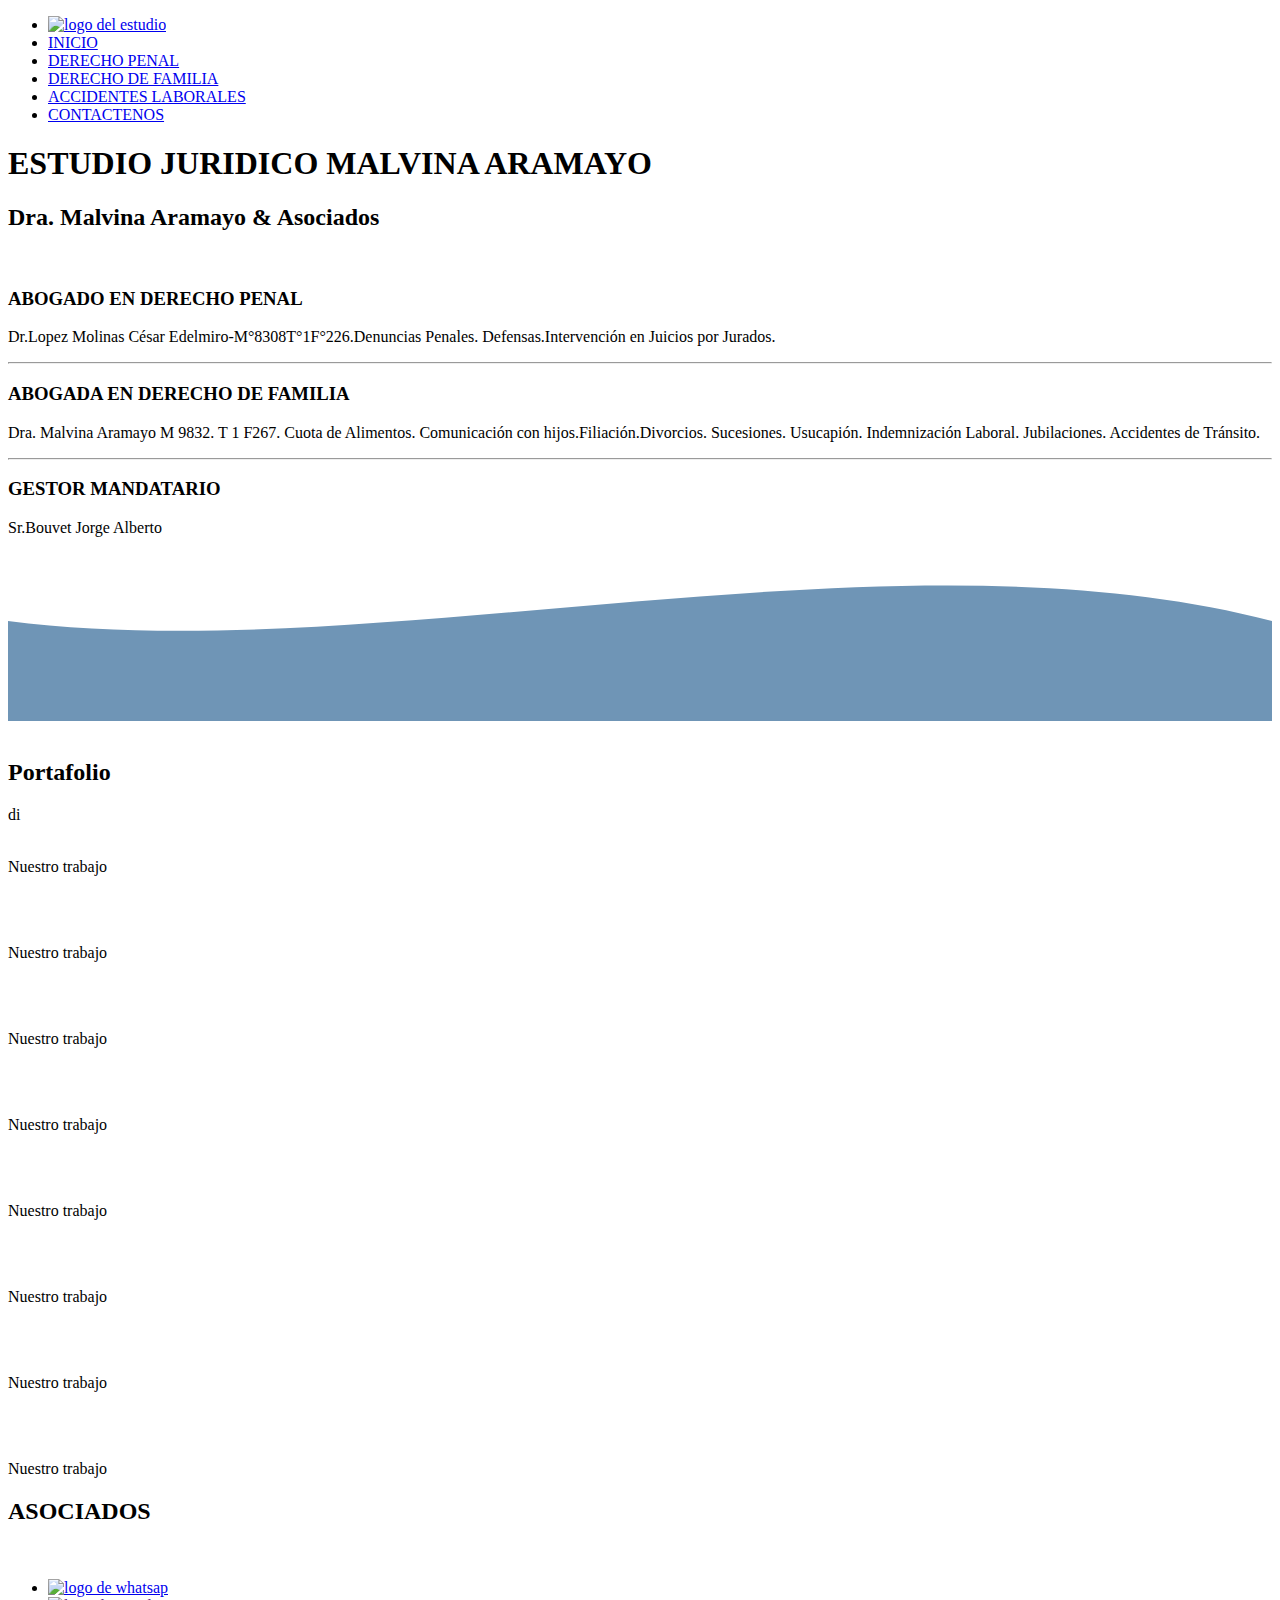
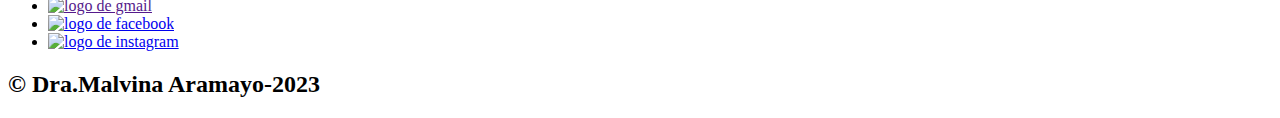
==== index.html @ fd1e5ae7 "se agrego index" ====
<!DOCTYPE html>
<html lang="en">
<head>
    <meta charset="UTF-8">
    <meta http-equiv="X-UA-Compatible" content="IE=edge">
    <meta name="viewport" content="width=device-width, initial-scale=1.0">
    <title>Abogada Malvina</title>
    <link rel="preconnect" href="https://fonts.googleapis.com">
    <link rel="preconnect" href="https://fonts.gstatic.com" crossorigin>
    <link href="https://fonts.googleapis.com/css2?family=Roboto:wght@700&display=swap" rel="stylesheet">
    <link rel="stylesheet" href="css\estilos.css">
</head>

<body class="fondo_del_fondo">
    <div class="conteiner-md">
        <header class="Color_de_fondo">
                <nav>
                <ul class="secciones_menu">
                    <li class="secciones"><a href="index.html"><img src="imagenes\logo.jpge.jpeg"
                                alt="logo del estudio" class="logo_estudio"></a></li>
                    <li class="secciones-secciones--color"> <a href="./index.html">INICIO</a></li>
                    <Li class="secciones"><a href="paginas\Derecho_Penal.html">DERECHO PENAL</a>
                    </Li>
                    <li class="secciones"><a href="paginas\Derecho_Familia.html">DERECHO DE
                            FAMILIA</a></li>
                    <Li class="secciones"><a href="../paginas\Accidente_Laborales.html">ACCIDENTES
                            LABORALES</a></Li>
                    <li class="secciones"><a href="../paginas\Contacto.html">CONTACTENOS</a></li>
                </ul>
            </nav>

    <h1>ESTUDIO JURIDICO MALVINA ARAMAYO</h1>
    <h2>Dra. Malvina Aramayo &  Asociados</h2>
    <img src="imagenes\imagenprincipal.jpeg-modified.jpg" alt="">
   
    <h3>ABOGADO EN DERECHO PENAL</h3>
    <p>Dr.Lopez Molinas César Edelmiro-M°8308T°1F°226.Denuncias Penales. Defensas.Intervención en Juicios por
        Jurados.</p>
        <hr>
    <h3>ABOGADA EN DERECHO DE FAMILIA</h3>
    <p> Dra. Malvina Aramayo M 9832. T 1 F267. Cuota de Alimentos. Comunicación con
        hijos.Filiación.Divorcios. Sucesiones. Usucapión. Indemnización Laboral. Jubilaciones. Accidentes de
        Tránsito.</p>
        <hr>
    <h3>GESTOR MANDATARIO</h3>
    <P>Sr.Bouvet Jorge Alberto</P>
    </header>
    <br>
<div class="wave" style="height: 150px; overflow: hidden;"> <svg viewBox="0 0 500 150" preserveAspectRatio="none" style="height: 100%; width: 100%;">
        <path d="M0.00,49.98 C146.44,98.02 349.20,-49.98 500.00,49.98 L500.00,150.00 L0.00,150.00 Z"  style="stroke: none; fill: rgb(111, 149, 182);"></path>
    </svg></div>

    <div class="foto_demora_sentencia">
        <img src="imagenes\demora-sentencias-diario-juridico-.jpg" alt="" class="foto_demora_sentencia">
    </div>

    <div>
        <div>
            <section class="portafolio">
                <div class="contenedor">
                    <h2 class="titulo">Portafolio</h2>
                    <div class="galeria-port">
                        <div class="imagen_port">
                            di
                            <img src="imagenes\1.jpeg" alt="">
                            <div class="hover_galeria">
                                <img src="imagenes\icono1.png" alt="">
                                <p>Nuestro trabajo</p>
                            </div>
                        </div>
        
                        <div class="imagen_port">
                            <img src="imagenes\2.jpeg" alt="">
                            <div class="hover_galeria">
                                <img src="imagenes\icono1.png" alt="">
                                <p>Nuestro trabajo</p>
                            </div>
                        </div>
                        <div class="imagen_port">
                            <img src="imagenes\3.jpeg" alt="">
                            <div class="hover_galeria">
                                <img src="imagenes\icono1.png" alt="">
                                <p>Nuestro trabajo</p>
                            </div>
                        </div>
                        <div class="imagen_port">
                            <img src="imagenes\4.jpeg" alt="">
                            <div class="hover_galeria">
                                <img src="imagenes\icono1.png" alt="">
                                <p>Nuestro trabajo</p>
                            </div>
                        </div>
                        <div class="imagen_port">
                            <img src="imagenes\5.jpeg" alt="">
                            <div class="hover_galeria">
                                <img src="imagenes\icono1.png" alt="">
                                <p>Nuestro trabajo</p>
                            </div>
                        </div>
                        <div class="imagen_port">
                            <img src="imagenes\6.jpeg" alt="">
                            <div class="hover_galeria">
                                <img src="imagenes\icono1.png" alt="">
                                <p>Nuestro trabajo</p>
                            </div>
                        </div>
                        <div class="imagen_port">
                            <img src="imagenes\7.jpeg" alt="">
                            <div class="hover_galeria">
                                <img src="imagenes\icono1.png" alt="">
                                <p>Nuestro trabajo</p>
                            </div>
                        </div>
                        <div class="imagen_port">
                            <img src="imagenes\8.jpeg" alt="">
                            <div class="hover_galeria">
                                <img src="imagenes\icono1.png" alt="">
                                <p>Nuestro trabajo</p>
                            </div>
                        </div>
            </section>
        
            <div class="ASOCIADOS">
                <h2 class="Titulo"> ASOCIADOS</h2>
                <div class="cards">
                    <img src="imagenes\imagenes\face1.jpeg" alt="" class="IMAGEN_ASOCIADOS">
                </div>
            </div>
        
        
        </div>
        </div>
        </section>
        </main>
        <footer>
            <div class="contenedor_footer">
                <ul>
                    <li>
                        <a href="https://api.whatsapp.com/send?phone=3447553582" target="blank">
                            <img src="./imagenes/WhatsApp-logo.jpeg" class="logowhatsapp" alt="logo de whatsap">
                        </a>
                    </li>
                    <li>
                        <a href="" target="_blank">
                            <img src="./imagenes/Gmail.jpge.png" class="logoGmail" alt="logo de gmail">
                        </a>
                    </li>
                    <li>
                        <a href="https://www.facebook.com/AbogadaMalvinaAramayo/" target="_blank">
                            <img src="imagenes\iconoface.jpge.jpg" class="logoface" alt="logo de facebook">
                        </a>
                    </li>
                    <li>
                        <a href="https://www.instagram.com/malvinaaramayoabogada/" target="_blank">
                            <img src="./imagenes/Instagram-Logo.jpge.jpg" class="logoinstagram" alt="logo de instagram">
                        </a>
                    </li>
                </ul>
            </div>
            <h2 class="titulo_final">&copy; Dra.Malvina Aramayo-2023</h2>
        </footer>
        </body>
        
        </html>
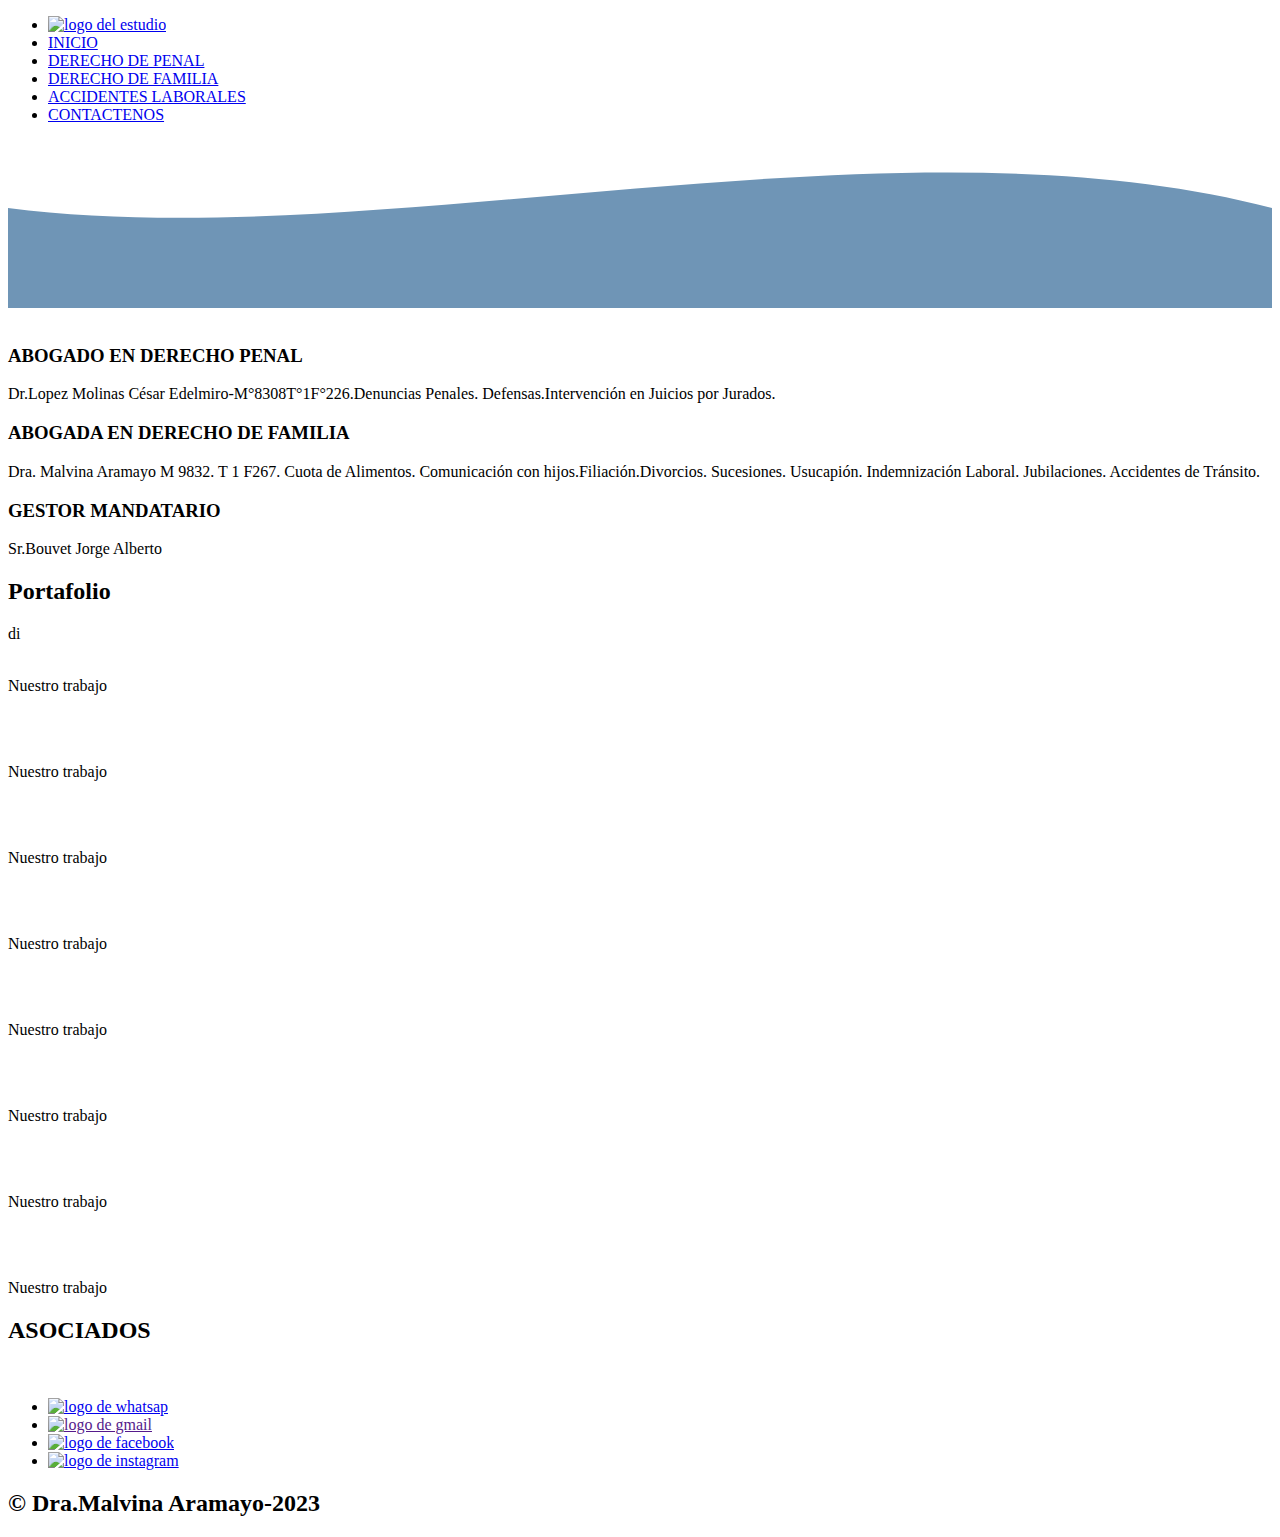
==== commit a8e7f993: "agregue index" ====
--- a/index.html
+++ b/index.html
@@ -1,60 +1,63 @@
 <!DOCTYPE html>
-<html lang="en">
+<html lang="es">
+
 <head>
     <meta charset="UTF-8">
     <meta http-equiv="X-UA-Compatible" content="IE=edge">
     <meta name="viewport" content="width=device-width, initial-scale=1.0">
-    <title>Abogada Malvina</title>
+    <title>pagina web malvina</title>
+    <link rel="stylesheet" href="css\estilos.css">
     <link rel="preconnect" href="https://fonts.googleapis.com">
     <link rel="preconnect" href="https://fonts.gstatic.com" crossorigin>
     <link href="https://fonts.googleapis.com/css2?family=Roboto:wght@700&display=swap" rel="stylesheet">
-    <link rel="stylesheet" href="css\estilos.css">
 </head>
+<header ">
+        <nav>
+            <ul>
+                <li class=" secciones"><a href="index.html"><img src="imagenes\logo.jpge.jpeg" alt="logo del estudio"
+            class="logo_estudio"></a></li>
+    <li class="secciones"> <a href="./index.html">INICIO</a></li>
+    <Li class="secciones"><a href="paginas\DERECHOPENAL.html">DERECHO DE PENAL</a></Li>
+    <li class="secciones"><a href="../PreEntrega2ARAMAYO/paginas/DERECHOFAMILIA.html">DERECHO DE FAMILIA</a></li>
+    <Li class="secciones"><a href="paginas\Accidente_Laborales.html">ACCIDENTES LABORALES</a></Li>
+    <li class="secciones"><a href="paginas\Contacto.html">CONTACTENOS</a></li>
+    </ul>
+    </nav>
+</header>
 
-<body class="fondo_del_fondo">
-    <div class="conteiner-md">
-        <header class="Color_de_fondo">
-                <nav>
-                <ul class="secciones_menu">
-                    <li class="secciones"><a href="index.html"><img src="imagenes\logo.jpge.jpeg"
-                                alt="logo del estudio" class="logo_estudio"></a></li>
-                    <li class="secciones-secciones--color"> <a href="./index.html">INICIO</a></li>
-                    <Li class="secciones"><a href="paginas\Derecho_Penal.html">DERECHO PENAL</a>
-                    </Li>
-                    <li class="secciones"><a href="paginas\Derecho_Familia.html">DERECHO DE
-                            FAMILIA</a></li>
-                    <Li class="secciones"><a href="../paginas\Accidente_Laborales.html">ACCIDENTES
-                            LABORALES</a></Li>
-                    <li class="secciones"><a href="../paginas\Contacto.html">CONTACTENOS</a></li>
-                </ul>
-            </nav>
-
-    <h1>ESTUDIO JURIDICO MALVINA ARAMAYO</h1>
-    <h2>Dra. Malvina Aramayo &  Asociados</h2>
-    <img src="imagenes\imagenprincipal.jpeg-modified.jpg" alt="">
-   
-    <h3>ABOGADO EN DERECHO PENAL</h3>
-    <p>Dr.Lopez Molinas César Edelmiro-M°8308T°1F°226.Denuncias Penales. Defensas.Intervención en Juicios por
-        Jurados.</p>
-        <hr>
-    <h3>ABOGADA EN DERECHO DE FAMILIA</h3>
-    <p> Dra. Malvina Aramayo M 9832. T 1 F267. Cuota de Alimentos. Comunicación con
-        hijos.Filiación.Divorcios. Sucesiones. Usucapión. Indemnización Laboral. Jubilaciones. Accidentes de
-        Tránsito.</p>
-        <hr>
-    <h3>GESTOR MANDATARIO</h3>
-    <P>Sr.Bouvet Jorge Alberto</P>
-    </header>
-    <br>
-<div class="wave" style="height: 150px; overflow: hidden;"> <svg viewBox="0 0 500 150" preserveAspectRatio="none" style="height: 100%; width: 100%;">
-        <path d="M0.00,49.98 C146.44,98.02 349.20,-49.98 500.00,49.98 L500.00,150.00 L0.00,150.00 Z"  style="stroke: none; fill: rgb(111, 149, 182);"></path>
-    </svg></div>
-
-    <div class="foto_demora_sentencia">
-        <img src="imagenes\demora-sentencias-diario-juridico-.jpg" alt="" class="foto_demora_sentencia">
+<body >
+         <div clase="imagenparalaola">
+         <img src="imagenes\imagenprincipal.jpeg-modified.jpg" class="responsive-imag" alt="" class="imagen_fondo_ola">
+         </div>
+     
+    <div class="wave" style="height: 150px; overflow: hidden;"><svg viewBox="0 0 500 150" preserveAspectRatio="none"
+            style="height: 100%; width: 100%;">
+            <path d="M0.00,49.98 C146.44,98.02 349.20,-49.98 500.00,49.98 L500.00,150.00 L0.00,150.00 Z"
+                style="stroke: none; fill: rgb(111, 149, 182);"></path></svg>
     </div>
 
-    <div>
+        <div class="foto_demora_sentencia">
+            <img src="imagenes\demora-sentencias-diario-juridico-.jpg"class="responsive-imag"  alt="" class="foto_demora_sentencia">
+        </div>
+        </div>
+        
+        </div>
+        <divclass="contenido_textos1">
+            <h3>ABOGADO EN DERECHO PENAL</h3>
+            <p>Dr.Lopez Molinas César Edelmiro-M°8308T°1F°226.Denuncias Penales. Defensas.Intervención en Juicios por
+                Jurados.</p>
+            <h3>ABOGADA EN DERECHO DE FAMILIA</h3>
+            <p> Dra. Malvina Aramayo M 9832. T 1 F267. Cuota de Alimentos. Comunicación con
+                hijos.Filiación.Divorcios. Sucesiones. Usucapión. Indemnización Laboral. Jubilaciones. Accidentes de
+                Tránsito.</p>
+                <H3>GESTOR MANDATARIO</H3>
+            <P>Sr.Bouvet Jorge Alberto</P>
+
+        </div>
+        
+            
+        </class=>
+
         <div>
             <section class="portafolio">
                 <div class="contenedor">
@@ -68,7 +71,7 @@
                                 <p>Nuestro trabajo</p>
                             </div>
                         </div>
-        
+
                         <div class="imagen_port">
                             <img src="imagenes\2.jpeg" alt="">
                             <div class="hover_galeria">
@@ -119,46 +122,46 @@
                             </div>
                         </div>
             </section>
-        
+
             <div class="ASOCIADOS">
                 <h2 class="Titulo"> ASOCIADOS</h2>
                 <div class="cards">
                     <img src="imagenes\imagenes\face1.jpeg" alt="" class="IMAGEN_ASOCIADOS">
                 </div>
             </div>
-        
-        
+
+
         </div>
         </div>
         </section>
-        </main>
-        <footer>
-            <div class="contenedor_footer">
-                <ul>
-                    <li>
-                        <a href="https://api.whatsapp.com/send?phone=3447553582" target="blank">
-                            <img src="./imagenes/WhatsApp-logo.jpeg" class="logowhatsapp" alt="logo de whatsap">
-                        </a>
-                    </li>
-                    <li>
-                        <a href="" target="_blank">
-                            <img src="./imagenes/Gmail.jpge.png" class="logoGmail" alt="logo de gmail">
-                        </a>
-                    </li>
-                    <li>
-                        <a href="https://www.facebook.com/AbogadaMalvinaAramayo/" target="_blank">
-                            <img src="imagenes\iconoface.jpge.jpg" class="logoface" alt="logo de facebook">
-                        </a>
-                    </li>
-                    <li>
-                        <a href="https://www.instagram.com/malvinaaramayoabogada/" target="_blank">
-                            <img src="./imagenes/Instagram-Logo.jpge.jpg" class="logoinstagram" alt="logo de instagram">
-                        </a>
-                    </li>
-                </ul>
-            </div>
-            <h2 class="titulo_final">&copy; Dra.Malvina Aramayo-2023</h2>
-        </footer>
-        </body>
-        
-        </html>+    </main>
+    <footer>
+        <div class="contenedor_footer">
+            <ul>
+                <li>
+                    <a href="https://api.whatsapp.com/send?phone=3447553582" target="blank">
+                        <img src="./imagenes/WhatsApp-logo.jpeg" class="logowhatsapp" alt="logo de whatsap">
+                    </a>
+                </li>
+                <li>
+                    <a href="" target="_blank">
+                        <img src="./imagenes/Gmail.jpge.png" class="logoGmail" alt="logo de gmail">
+                    </a>
+                </li>
+                <li>
+                    <a href="https://www.facebook.com/AbogadaMalvinaAramayo/" target="_blank">
+                        <img src="imagenes\iconoface.jpge.jpg" class="logoface" alt="logo de facebook">
+                    </a>
+                </li>
+                <li>
+                    <a href="https://www.instagram.com/malvinaaramayoabogada/" target="_blank">
+                        <img src="./imagenes/Instagram-Logo.jpge.jpg" class="logoinstagram" alt="logo de instagram">
+                    </a>
+                </li>
+            </ul>
+        </div>
+        <h2 class="titulo_final">&copy; Dra.Malvina Aramayo-2023</h2>
+    </footer>
+</body>
+
+</html>
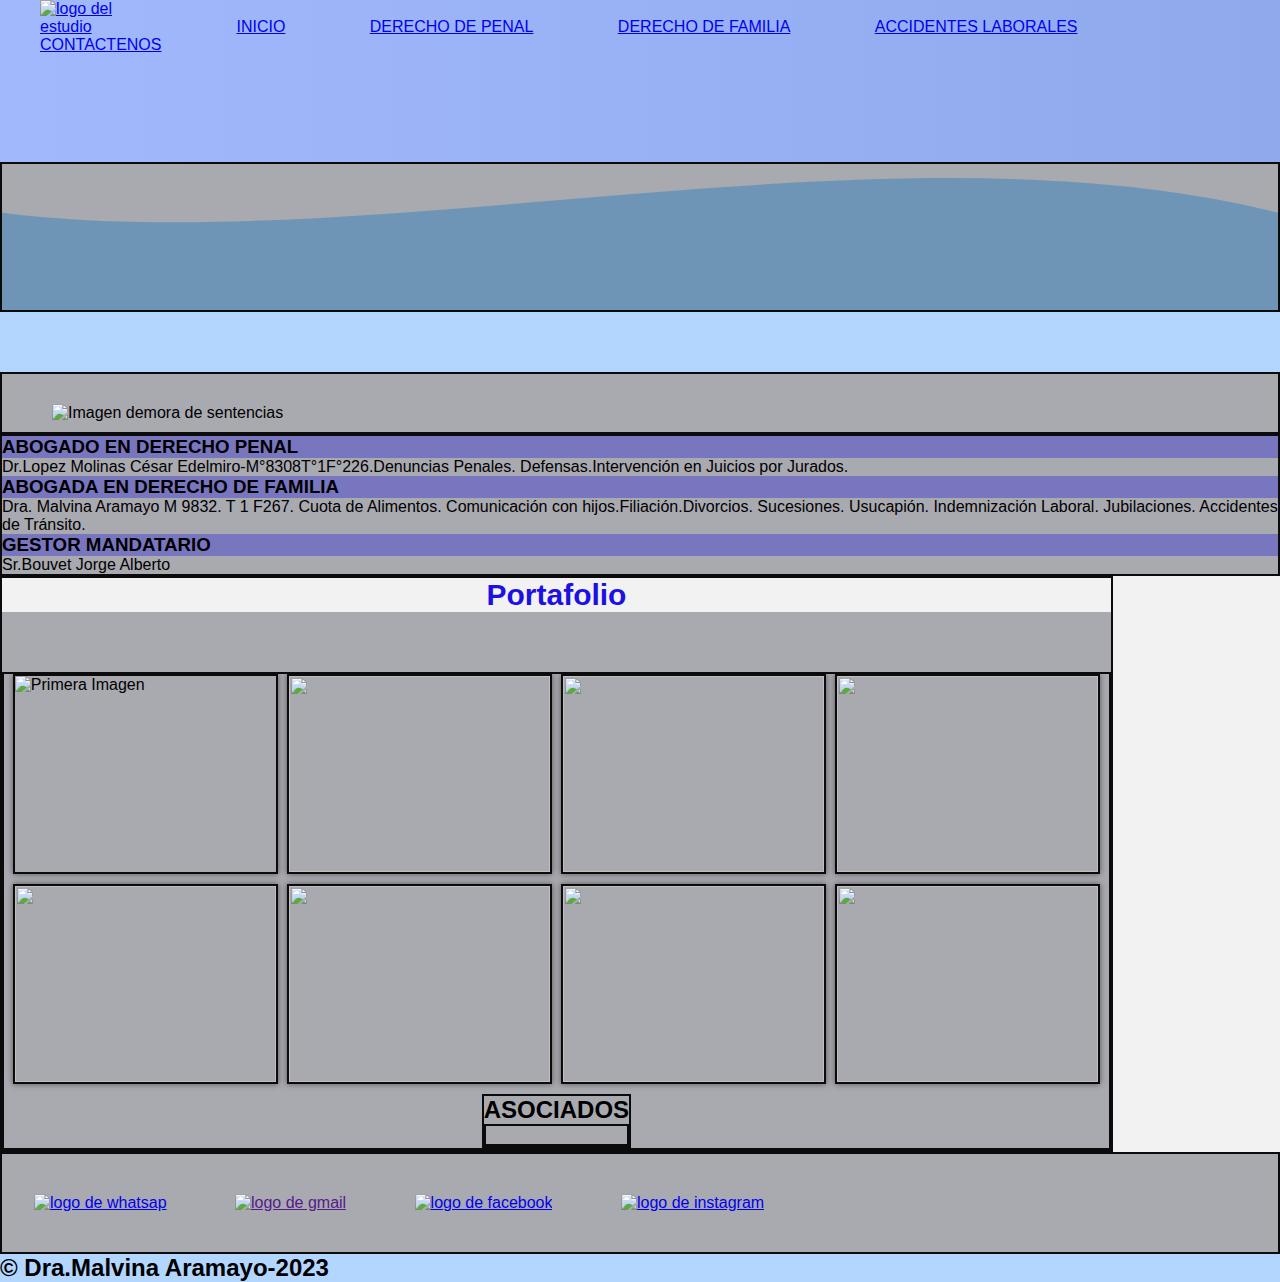
==== commit ce6f7ec5: "nuevos cambios" ====
--- a/index.html
+++ b/index.html
@@ -1,167 +1,157 @@
 <!DOCTYPE html>
 <html lang="es">
-
-<head>
-    <meta charset="UTF-8">
-    <meta http-equiv="X-UA-Compatible" content="IE=edge">
-    <meta name="viewport" content="width=device-width, initial-scale=1.0">
+  <head>
+    <meta charset="UTF-8" />
+    <meta http-equiv="X-UA-Compatible" content="IE=edge" />
+    <meta name="viewport" content="width=device-width, initial-scale=1.0" />
     <title>pagina web malvina</title>
+    <link rel="preconnect" href="https://fonts.googleapis.com" />
+    <link rel="preconnect" href="https://fonts.gstatic.com" crossorigin />
+    <link href="https://fonts.googleapis.com/css2?family=Roboto:wght@700&display=swap" rel="stylesheet" />
     <link rel="stylesheet" href="css\estilos.css">
-    <link rel="preconnect" href="https://fonts.googleapis.com">
-    <link rel="preconnect" href="https://fonts.gstatic.com" crossorigin>
-    <link href="https://fonts.googleapis.com/css2?family=Roboto:wght@700&display=swap" rel="stylesheet">
-</head>
-<header ">
-        <nav>
-            <ul>
-                <li class=" secciones"><a href="index.html"><img src="imagenes\logo.jpge.jpeg" alt="logo del estudio"
-            class="logo_estudio"></a></li>
-    <li class="secciones"> <a href="./index.html">INICIO</a></li>
-    <Li class="secciones"><a href="paginas\DERECHOPENAL.html">DERECHO DE PENAL</a></Li>
-    <li class="secciones"><a href="../PreEntrega2ARAMAYO/paginas/DERECHOFAMILIA.html">DERECHO DE FAMILIA</a></li>
-    <Li class="secciones"><a href="paginas\Accidente_Laborales.html">ACCIDENTES LABORALES</a></Li>
-    <li class="secciones"><a href="paginas\Contacto.html">CONTACTENOS</a></li>
-    </ul>
-    </nav>
-</header>
-
-<body >
-         <div clase="imagenparalaola">
-         <img src="imagenes\imagenprincipal.jpeg-modified.jpg" class="responsive-imag" alt="" class="imagen_fondo_ola">
-         </div>
-     
-    <div class="wave" style="height: 150px; overflow: hidden;"><svg viewBox="0 0 500 150" preserveAspectRatio="none"
-            style="height: 100%; width: 100%;">
-            <path d="M0.00,49.98 C146.44,98.02 349.20,-49.98 500.00,49.98 L500.00,150.00 L0.00,150.00 Z"
-                style="stroke: none; fill: rgb(111, 149, 182);"></path></svg>
+  </head>
+  <body>
+    <header>
+      <nav>
+        <ul>
+          <li class="secciones">
+            <a href="index.html"><img src="imagenes/logo.jpge.jpeg" alt="logo del estudio" class="logo_estudio" /></a>
+          </li>
+          <li class="secciones"><a href="./index.html">INICIO</a></li>
+          <li class="secciones"><a href="paginas/DERECHOPENAL.html">DERECHO DE PENAL</a></li>
+          <li class="secciones"><a href="paginas/DERECHOFAMILIA.html">DERECHO DE FAMILIA</a></li>
+          <li class="secciones"><a href="paginas/Accidente_Laborales.html">ACCIDENTES LABORALES</a></li>
+          <li class="secciones"><a href="paginas/Contacto.html">CONTACTENOS</a></li>
+        </ul>
+      </nav>
+    </header>
+    <div class="imagenparalaola">
+      <img src="../PreEntrega2Aramayo/imagenes/imagenprincipal.jpeg-modified.jpg" alt="" class="imagen_fondo_ola responsive-imag" />
+    </div>
+    <div class="wave" style="height: 150px; overflow: hidden">
+      <svg viewBox="0 0 500 150" preserveAspectRatio="none" style="height: 100%; width: 100%">
+        <path
+          d="M0.00,49.98 C146.44,98.02 349.20,-49.98 500.00,49.98 L500.00,150.00 L0.00,150.00 Z"
+          style="stroke: none; fill: rgb(111, 149, 182)"
+        ></path>
+      </svg>
+    </div>
+    <div class="foto_demora_sentencia">
+      <img src="../PreEntrega2Aramayo/imagenes/demora-sentencias-diario-juridico-.jpg" alt="Imagen demora de sentencias" class="responsive-imag" />
     </div>
 
-        <div class="foto_demora_sentencia">
-            <img src="imagenes\demora-sentencias-diario-juridico-.jpg"class="responsive-imag"  alt="" class="foto_demora_sentencia">
+    <div class="contenido_textos1">
+      <h3>ABOGADO EN DERECHO PENAL</h3>
+      <p>
+        Dr.Lopez Molinas César Edelmiro-M°8308T°1F°226.Denuncias Penales. Defensas.Intervención en Juicios por Jurados.
+      </p>
+      <h3>ABOGADA EN DERECHO DE FAMILIA</h3>
+      <p>
+        Dra. Malvina Aramayo M 9832. T 1 F267. Cuota de Alimentos. Comunicación con hijos.Filiación.Divorcios.
+        Sucesiones. Usucapión. Indemnización Laboral. Jubilaciones. Accidentes de Tránsito.
+      </p>
+      <h3>GESTOR MANDATARIO</h3>
+      <p>Sr.Bouvet Jorge Alberto</p>
+    </div>
+
+    <section class="portafolio">
+      <div class="contenedor">
+        <h2 class="titulo">Portafolio</h2>
+        <div class="galeria-port">
+          <div class="imagen_port">
+            <img src="imagenes\1.jpeg" alt="Primera Imagen" />
+            <div class="hover_galeria">
+              <img src="imagenes\1.jpeg" alt="" />
+              <p>Nuestro trabajo</p>
+            </div>
+          </div>
+
+          <div class="imagen_port">
+            <img src="imagenes/2.jpeg" alt="" />
+            <div class="hover_galeria">
+              <img src="imagenes/icono1.png" alt="" />
+              <p>Nuestro trabajo</p>
+            </div>
+          </div>
+          <div class="imagen_port">
+            <img src="imagenes/3.jpeg" alt="" />
+            <div class="hover_galeria">
+              <img src="imagenes/icono1.png" alt="" />
+              <p>Nuestro trabajo</p>
+            </div>
+          </div>
+          <div class="imagen_port">
+            <img src="imagenes/4.jpeg" alt="" />
+            <div class="hover_galeria">
+              <img src="imagenes/icono1.png" alt="" />
+              <p>Nuestro trabajo</p>
+            </div>
+          </div>
+          <div class="imagen_port">
+            <img src="imagenes/5.jpeg" alt="" />
+            <div class="hover_galeria">
+              <img src="imagenes/icono1.png" alt="" />
+              <p>Nuestro trabajo</p>
+            </div>
+          </div>
+          <div class="imagen_port">
+            <img src="imagenes/6.jpeg" alt="" />
+            <div class="hover_galeria">
+              <img src="imagenes/icono1.png" alt="" />
+              <p>Nuestro trabajo</p>
+            </div>
+          </div>
+          <div class="imagen_port">
+            <img src="imagenes/7.jpeg" alt="" />
+            <div class="hover_galeria">
+              <img src="imagenes/icono1.png" alt="" />
+              <p>Nuestro trabajo</p>
+            </div>
+          </div>
+          <div class="imagen_port">
+            <img src="imagenes/8.jpeg" alt="" />
+            <div class="hover_galeria">
+              <img src="imagenes/icono1.png" alt="" />
+              <p>Nuestro trabajo</p>
+            </div>
+          </div>
+
+          <div class="ASOCIADOS">
+            <h2 class="Titulo">ASOCIADOS</h2>
+            <div class="cards">
+              <img src="imagenes/imagenes/face1.jpeg" alt="" class="IMAGEN_ASOCIADOS"/>
+            </div>
+          </div>
         </div>
-        </div>
-        
-        </div>
-        <divclass="contenido_textos1">
-            <h3>ABOGADO EN DERECHO PENAL</h3>
-            <p>Dr.Lopez Molinas César Edelmiro-M°8308T°1F°226.Denuncias Penales. Defensas.Intervención en Juicios por
-                Jurados.</p>
-            <h3>ABOGADA EN DERECHO DE FAMILIA</h3>
-            <p> Dra. Malvina Aramayo M 9832. T 1 F267. Cuota de Alimentos. Comunicación con
-                hijos.Filiación.Divorcios. Sucesiones. Usucapión. Indemnización Laboral. Jubilaciones. Accidentes de
-                Tránsito.</p>
-                <H3>GESTOR MANDATARIO</H3>
-            <P>Sr.Bouvet Jorge Alberto</P>
+      </div>
+    </section>
 
-        </div>
-        
-            
-        </class=>
-
-        <div>
-            <section class="portafolio">
-                <div class="contenedor">
-                    <h2 class="titulo">Portafolio</h2>
-                    <div class="galeria-port">
-                        <div class="imagen_port">
-                            di
-                            <img src="imagenes\1.jpeg" alt="">
-                            <div class="hover_galeria">
-                                <img src="imagenes\icono1.png" alt="">
-                                <p>Nuestro trabajo</p>
-                            </div>
-                        </div>
-
-                        <div class="imagen_port">
-                            <img src="imagenes\2.jpeg" alt="">
-                            <div class="hover_galeria">
-                                <img src="imagenes\icono1.png" alt="">
-                                <p>Nuestro trabajo</p>
-                            </div>
-                        </div>
-                        <div class="imagen_port">
-                            <img src="imagenes\3.jpeg" alt="">
-                            <div class="hover_galeria">
-                                <img src="imagenes\icono1.png" alt="">
-                                <p>Nuestro trabajo</p>
-                            </div>
-                        </div>
-                        <div class="imagen_port">
-                            <img src="imagenes\4.jpeg" alt="">
-                            <div class="hover_galeria">
-                                <img src="imagenes\icono1.png" alt="">
-                                <p>Nuestro trabajo</p>
-                            </div>
-                        </div>
-                        <div class="imagen_port">
-                            <img src="imagenes\5.jpeg" alt="">
-                            <div class="hover_galeria">
-                                <img src="imagenes\icono1.png" alt="">
-                                <p>Nuestro trabajo</p>
-                            </div>
-                        </div>
-                        <div class="imagen_port">
-                            <img src="imagenes\6.jpeg" alt="">
-                            <div class="hover_galeria">
-                                <img src="imagenes\icono1.png" alt="">
-                                <p>Nuestro trabajo</p>
-                            </div>
-                        </div>
-                        <div class="imagen_port">
-                            <img src="imagenes\7.jpeg" alt="">
-                            <div class="hover_galeria">
-                                <img src="imagenes\icono1.png" alt="">
-                                <p>Nuestro trabajo</p>
-                            </div>
-                        </div>
-                        <div class="imagen_port">
-                            <img src="imagenes\8.jpeg" alt="">
-                            <div class="hover_galeria">
-                                <img src="imagenes\icono1.png" alt="">
-                                <p>Nuestro trabajo</p>
-                            </div>
-                        </div>
-            </section>
-
-            <div class="ASOCIADOS">
-                <h2 class="Titulo"> ASOCIADOS</h2>
-                <div class="cards">
-                    <img src="imagenes\imagenes\face1.jpeg" alt="" class="IMAGEN_ASOCIADOS">
-                </div>
-            </div>
-
-
-        </div>
-        </div>
-        </section>
-    </main>
     <footer>
-        <div class="contenedor_footer">
-            <ul>
-                <li>
-                    <a href="https://api.whatsapp.com/send?phone=3447553582" target="blank">
-                        <img src="./imagenes/WhatsApp-logo.jpeg" class="logowhatsapp" alt="logo de whatsap">
-                    </a>
-                </li>
-                <li>
-                    <a href="" target="_blank">
-                        <img src="./imagenes/Gmail.jpge.png" class="logoGmail" alt="logo de gmail">
-                    </a>
-                </li>
-                <li>
-                    <a href="https://www.facebook.com/AbogadaMalvinaAramayo/" target="_blank">
-                        <img src="imagenes\iconoface.jpge.jpg" class="logoface" alt="logo de facebook">
-                    </a>
-                </li>
-                <li>
-                    <a href="https://www.instagram.com/malvinaaramayoabogada/" target="_blank">
-                        <img src="./imagenes/Instagram-Logo.jpge.jpg" class="logoinstagram" alt="logo de instagram">
-                    </a>
-                </li>
-            </ul>
-        </div>
-        <h2 class="titulo_final">&copy; Dra.Malvina Aramayo-2023</h2>
+      <div class="contenedor_footer">
+        <ul>
+          <li>
+            <a href="https://api.whatsapp.com/send?phone=3447553582" target="blank">
+              <img src="./imagenes/WhatsApp-logo.jpeg" class="logowhatsapp" alt="logo de whatsap" />
+            </a>
+          </li>
+          <li>
+            <a href="" target="_blank">
+              <img src="./imagenes/Gmail.jpge.png" class="logoGmail" alt="logo de gmail" />
+            </a>
+          </li>
+          <li>
+            <a href="https://www.facebook.com/AbogadaMalvinaAramayo/" target="_blank">
+              <img src="imagenes/iconoface.jpge.jpg" class="logoface" alt="logo de facebook" />
+            </a>
+          </li>
+          <li>
+            <a href="https://www.instagram.com/malvinaaramayoabogada/" target="_blank">
+              <img src="./imagenes/Instagram-Logo.jpge.jpg" class="logoinstagram" alt="logo de instagram" />
+            </a>
+          </li>
+        </ul>
+      </div>
+      <h2 class="titulo_final">&copy; Dra.Malvina Aramayo-2023</h2>
     </footer>
-</body>
-
+  </body>
 </html>
